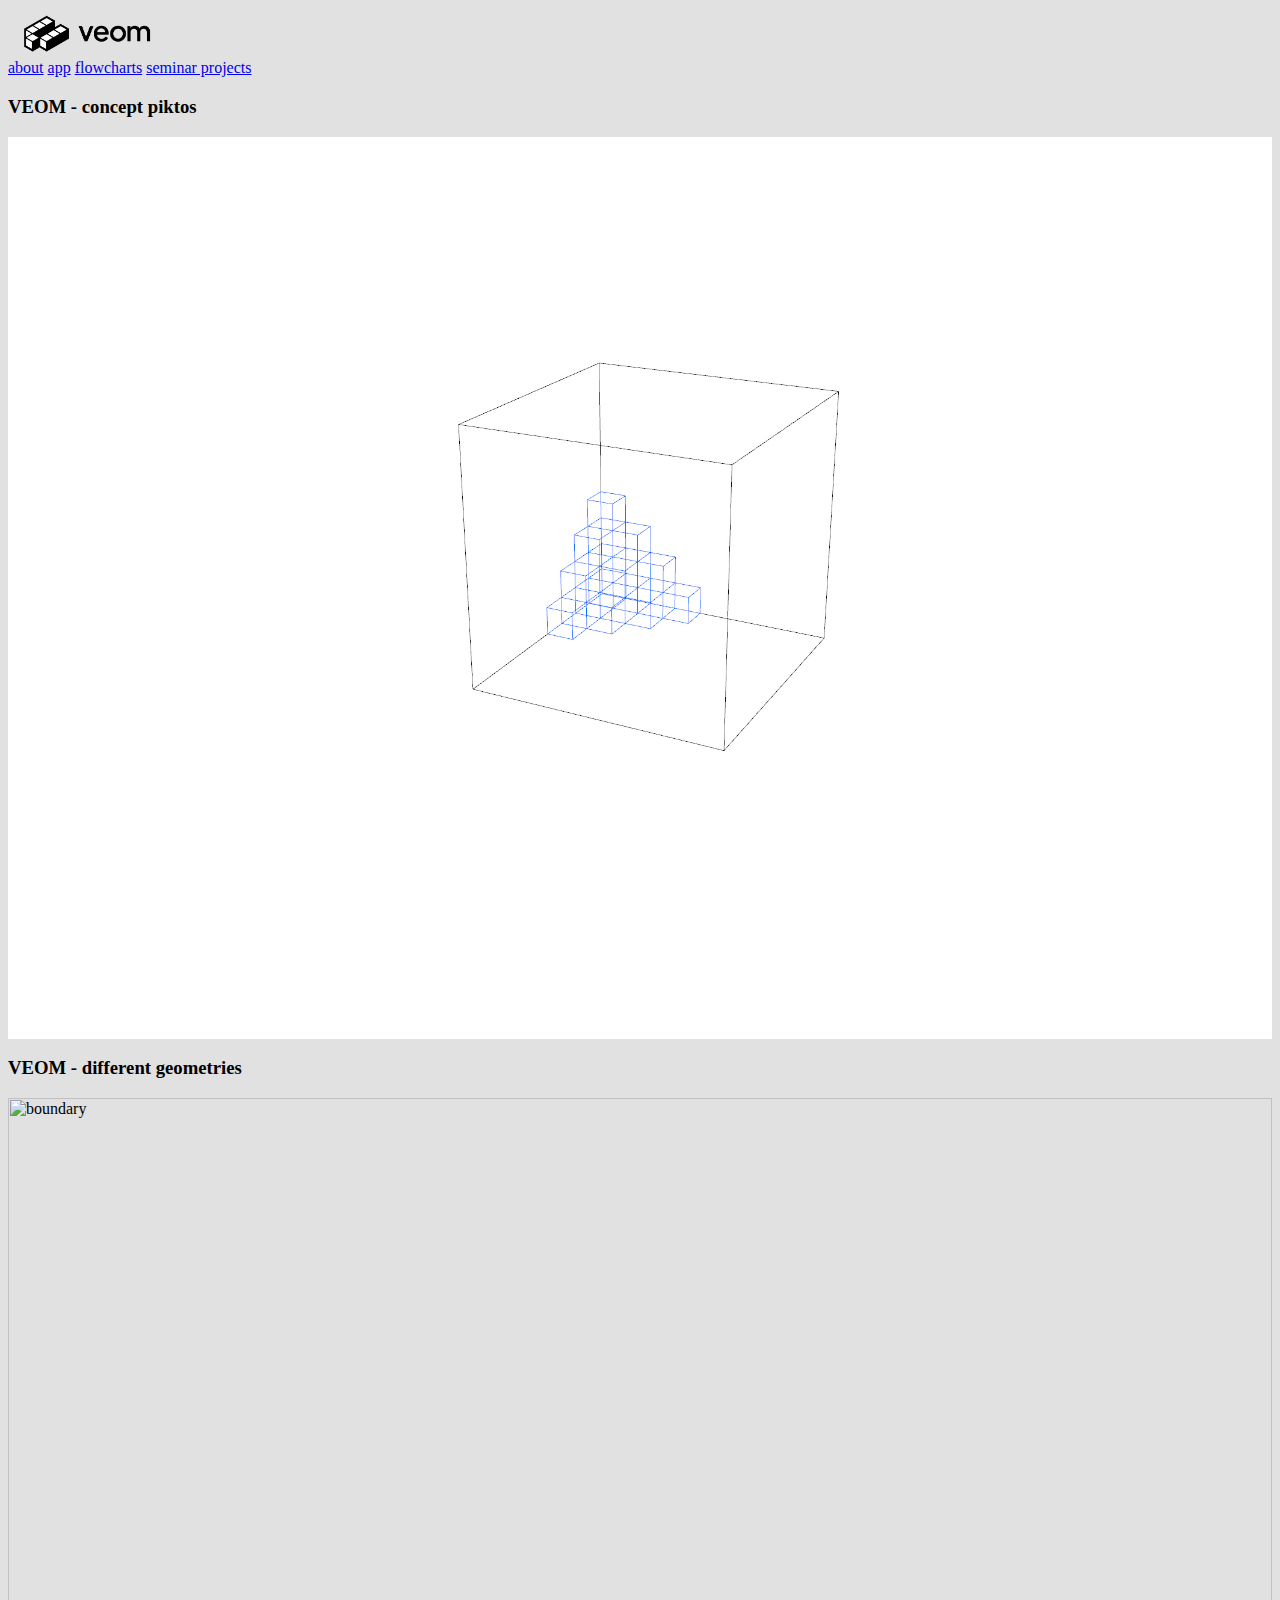
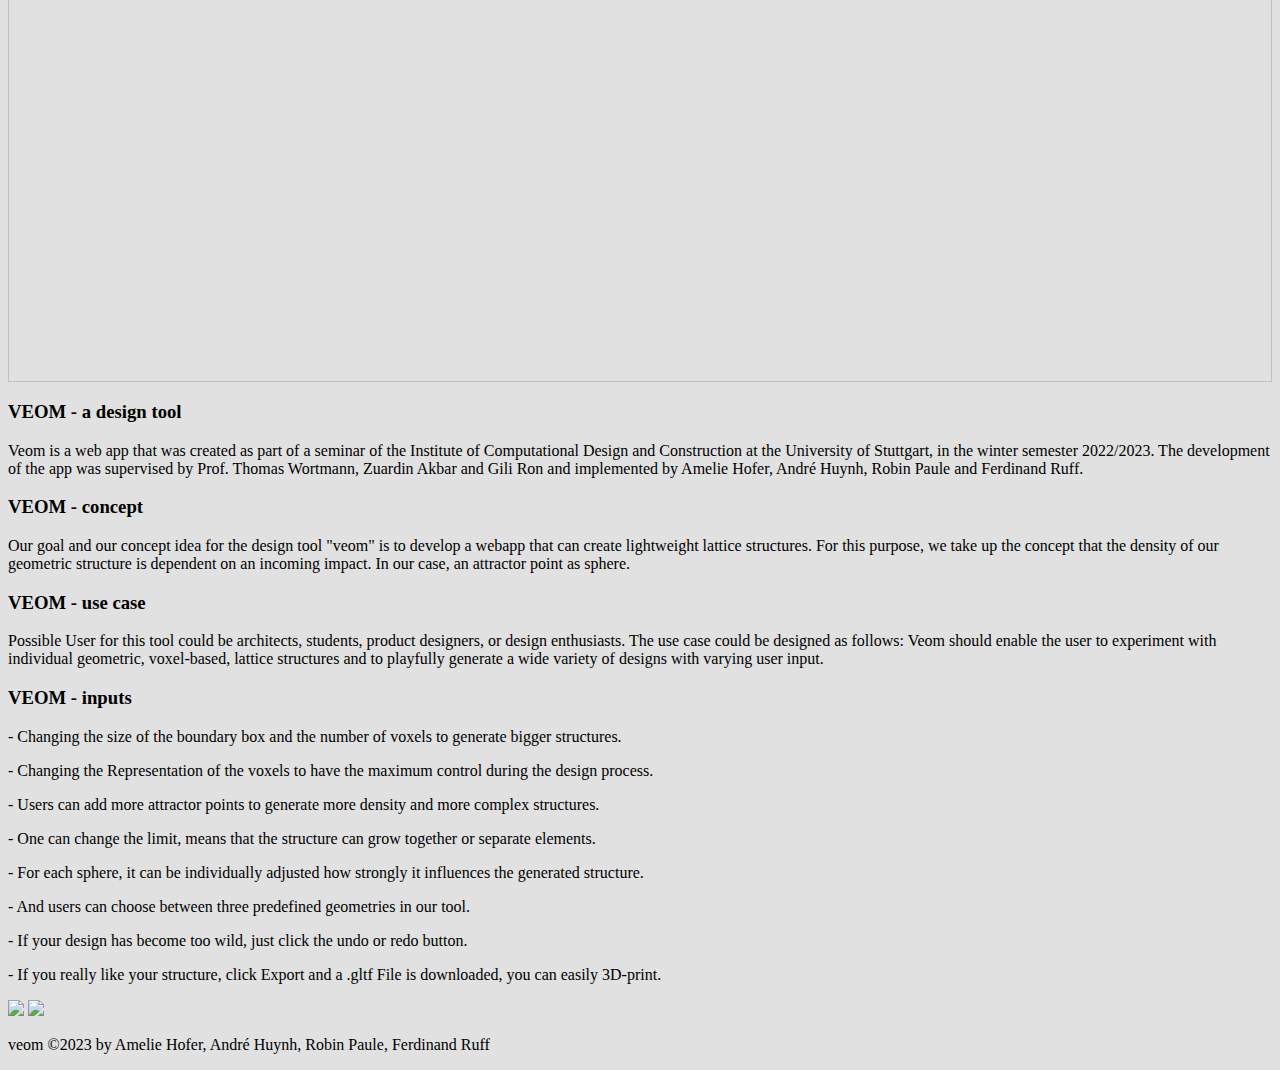
==== about.html @ a82d66cd "Update about.html" ====
<html lang="en">
<head>
    <meta charset="UTF-8">
    <meta http-equiv="X-UA-Compatible" content="IE=edge">
    <meta name="viewport" content="width=device-width, initial-scale=1.0">
    <title>VEOM - Voxel Geometries</title>
    <link rel="icon" type="image/x-icon" href="./assets/images/FavIcon.png">
    <link rel="stylesheet" href="./style.css">

    
    <!-- uRL for including pyscript.js -->
    <script defer src="https://pyscript.net/latest/pyscript.js"></script>

    <!-- uRLs for including more js libraries -->
    <script src="https://cdn.jsdelivr.net/npm/three@0.145.0/build/three.js"></script>
    <script src="https://cdn.jsdelivr.net/npm/three@0.145.0/examples/js/controls/OrbitControls.js"></script>
    <script src="https://cdn.jsdelivr.net/npm/three@0.145.0/examples/js/postprocessing/EffectComposer.js"></script>
    <script src="https://cdn.jsdelivr.net/npm/three@0.145.0/examples/js/postprocessing/RenderPass.js"></script>
    <script src="https://cdn.jsdelivr.net/npm/three@0.145.0/examples/js/postprocessing/ShaderPass.js"></script>
    <script src="https://cdn.jsdelivr.net/npm/three@0.145.0/examples/js/shaders/CopyShader.js"></script>
    <script src="https://cdn.jsdelivr.net/npm/three@0.145.0/examples/js/shaders/FXAAShader.js"></script>
    <script src="https://cdnjs.cloudflare.com/ajax/libs/dat-gui/0.7.9/dat.gui.js"></script>
    <script src="https://cdnjs.cloudflare.com/ajax/libs/THREE.js/108/THREE.min.js"></script>
    <script src="https://cdn.jsdelivr.net/npm/three@0.145.0/examples/js/controls/TransformControls.js"></script>
    <script src="https://cdn.jsdelivr.net/npm/three@0.145.0/src/core/Raycaster.js"></script>
    <script src="https://cdn.jsdelivr.net/npm/three@0.145.0/examples/js/loaders/GLTFLoader.js"></script>
    <script src="https://cdn.jsdelivr.net/npm/three@0.145.0/examples/js/exporters/GLTFExporter.js"></script>

</head>

<body>
    <style>
        body {
        background-image: url('./assets/images/background1.png');
        background-color: rgba(225,225,225,255);
        background-repeat: no-repeat;
        background-attachment: fixed;
        background-position-x: right;


    }
    </style>

        <img class="buttonicon" src="./assets/images/Logo_name.png" alt="" width="160px" >
  
  

    <div class="rightsideNav">
        <div class="bar " id="Linkbutton">
            <a  href="./about.html" class="buttonhead" >about</a>
            <a  href="./index.html" class="buttonhead" >app</a>
            <a  href="./process.html" class="buttonhead" >flowcharts</a>
            <a  href="https://aad-icd.github.io/" class="buttonhead" style="display: inline;">seminar projects</a>

        </div>
    </div>
    </div>
        
</div>
<div class="text">      
    <h3>VEOM - concept piktos </h3>
<div class="slideshow" >

<img class="mySlides" src="./assets/Piktos/voxel.jpg" alt="boundary" style="width:100%"  >
<img class="mySlides" src="./assets/Piktos/voxelwithcenter.jpg" alt="boundary" style="width:100%" >
<img class="mySlides" src="./assets/Piktos/voxelwithgeo.jpg" alt="boundary" style="width:100%" >
<img class="mySlides" src="./assets/Piktos/attractors.jpg" alt="boundary" style="width:100%" >
<img class="mySlides" src="./assets/Piktos/model.jpg" alt="boundary" style="width:100%" >
<img class="mySlides" src="./assets/Piktos/result.jpg" alt="boundary" style="width:100%" >
</div></div>

<div class="text">      
    <h3>VEOM - different geometries </h3>
<div class="slideshowGeo" >
<img class="mySlidesGeo" src="./assets/Piktos/1geo.jpg" alt="boundary" style="width:100%" >
<img class="mySlidesGeo" src="./assets/Piktos/2geo.jpg" alt="boundary" style="width:100%" >
<img class="mySlidesGeo" src="./assets/Piktos/3geojpg.jpg" alt="boundary" style="width:100%" >
</div></div>



    <div class="text" >
        <h3> VEOM - a design tool</h3>
        <P>Veom is a web app that was created as part of a seminar of the Institute of Computational Design and Construction at the University of Stuttgart, in the winter semester 2022/2023.
            The development of the app was supervised by Prof. Thomas Wortmann, Zuardin Akbar and Gili Ron and implemented by Amelie Hofer, André Huynh, Robin Paule and Ferdinand Ruff.</P>
    </div>

    <div class="text" >
        <h3> VEOM - concept</h3>
        <p>Our goal and our concept idea for the design tool "veom" is to develop a webapp that can create lightweight lattice structures. For this purpose, we take up the concept that the density of our geometric structure is dependent on an incoming impact. In our case, an attractor point as sphere. </p>
   
</div>

    <div class="text">  
            <h3>VEOM - use case</h3>
            <p>Possible User for this tool could be architects, students, product designers, or design enthusiasts. 
            The use case could be designed as follows: Veom should enable the user to experiment with individual geometric, voxel-based, lattice structures and to playfully generate a wide variety of designs with varying user input. </p>
    </div>
    <div class="text">      
            <h3>VEOM - inputs </h3>
            <p> -	Changing the size of the boundary box and the number of voxels to generate bigger structures.</p>
            <p> -	Changing the Representation of the voxels to have the maximum control during the design process.</p>
            <p> -	Users can add more attractor points to generate more density and more complex structures.</p>
            <p> -	One can change the limit, means that the structure can grow together or separate elements.</p>
            <p> -	For each sphere, it can be individually adjusted how strongly it influences the generated structure.</p>
            <p> -	And users can choose between three predefined geometries in our tool.</p>
            <p> -	If your design has become too wild, just click the undo or redo button.</p>
            <p> -	If you really like your structure, click Export and a .gltf File  is downloaded, you can easily 3D-print.</p>
            
    </div>




   
    <img class="fav_img" src="./assets/images/Icon.png">
    
   
    <img class="fav_img" src="./assets/images/Icon.png">
    
    <footer class="footer">
        <p>veom ©2023 by Amelie Hofer, André Huynh, Robin Paule, Ferdinand Ruff</p>
    </footer>

    <script>
        var myIndex = 0;
        carousel();
        
        function carousel() {
          var i;
          var x = document.getElementsByClassName("mySlides");
          for (i = 0; i < x.length; i++) {
            x[i].style.display = "none";  
          }
          myIndex++;
          if (myIndex > x.length) {myIndex = 1}    
          x[myIndex-1].style.display = "block";  
          setTimeout(carousel, 2000); // Change image every 2 seconds
        }
        </script>
        
        <script>
            var myIndex2 = 0;
            carousel2();
            
            function carousel2() {
              var i;
              var x = document.getElementsByClassName("mySlidesGeo");
              for (i = 0; i < x.length; i++) {
                x[i].style.display = "none";  
              }
              myIndex2++;
              if (myIndex2 > x.length) {myIndex2 = 1}    
              x[myIndex2-1].style.display = "block";  
              setTimeout(carousel2, 2000); // Change image every 2 seconds
            }
            </script>


</html>
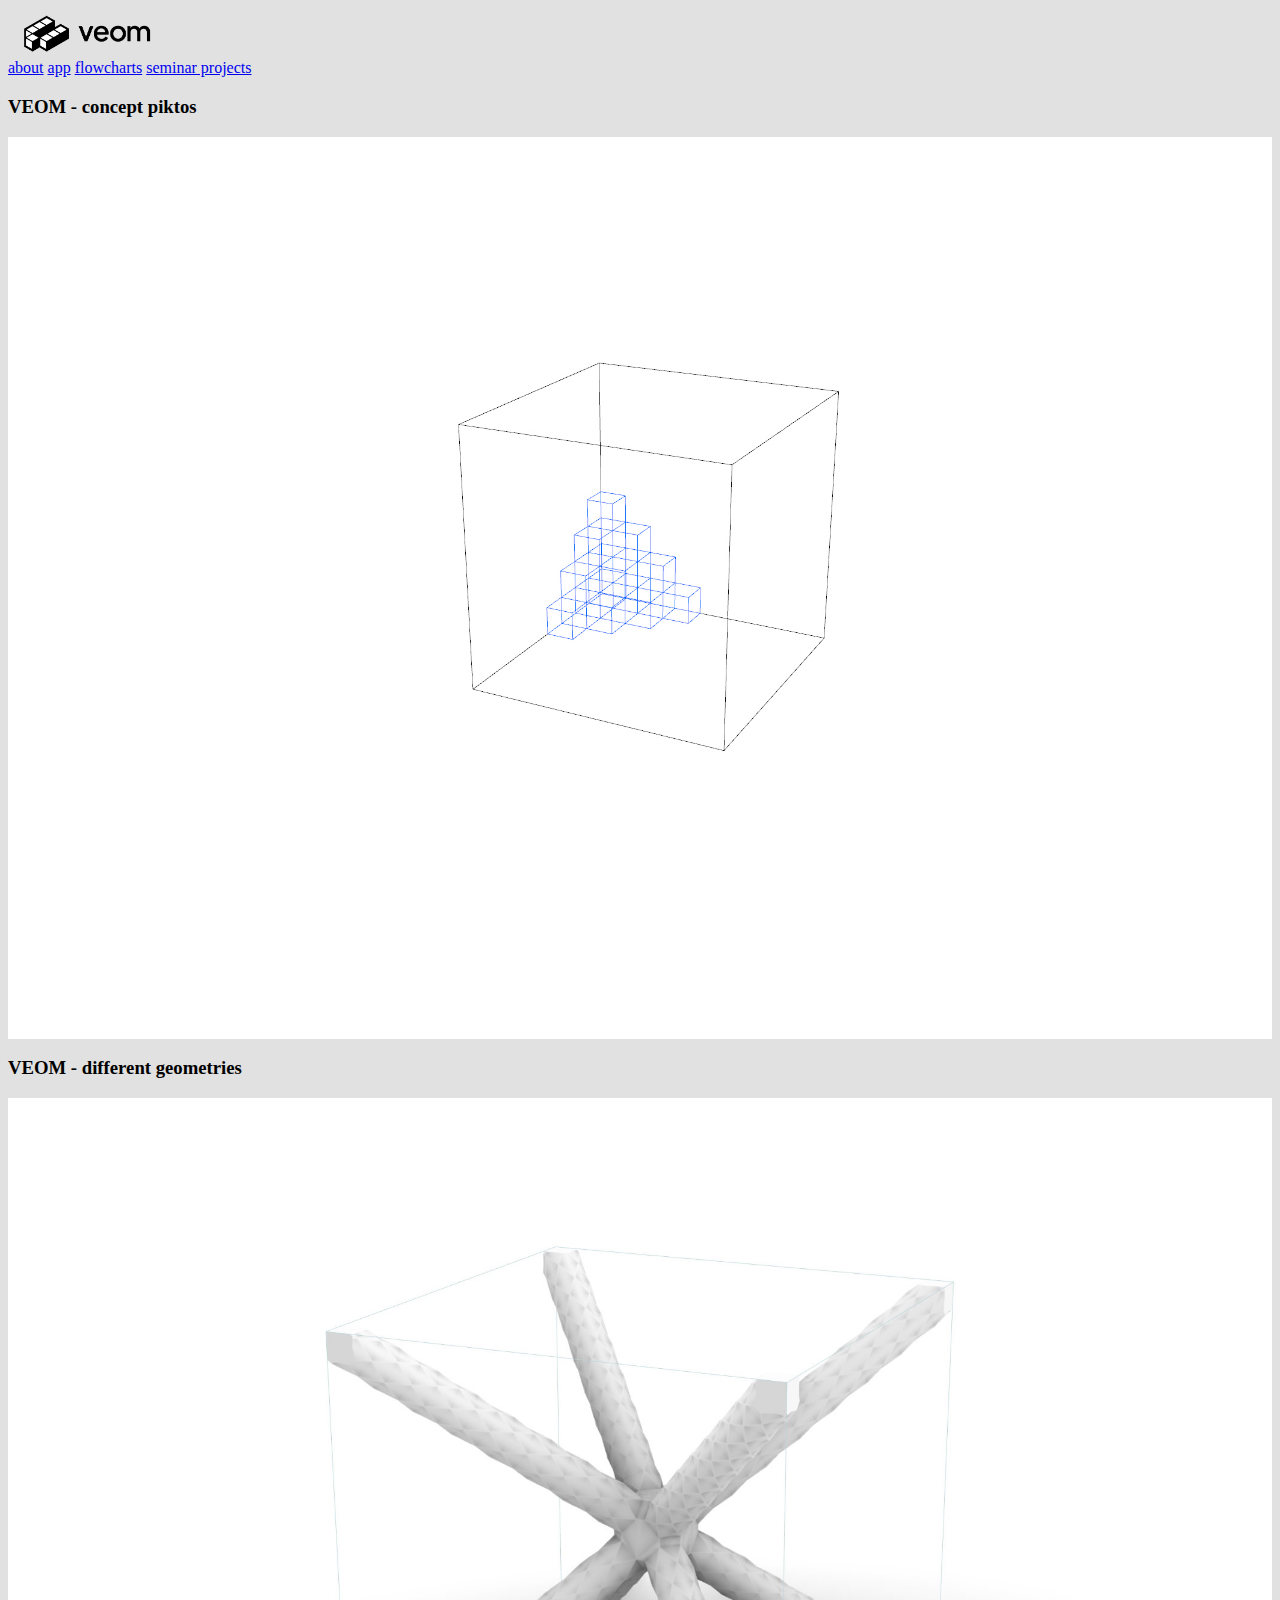
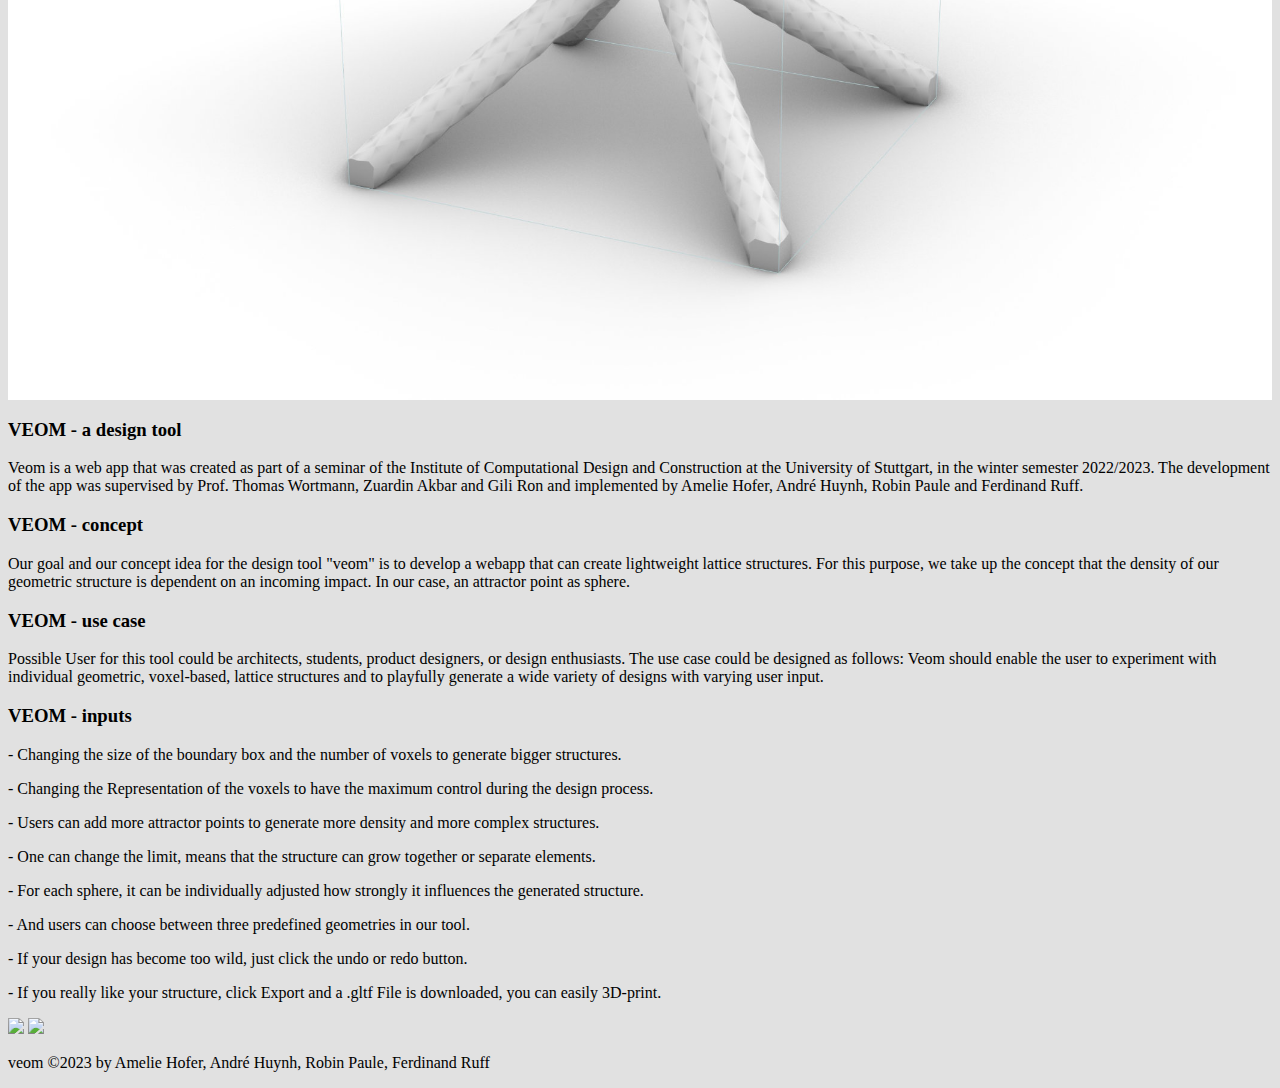
==== commit 44cef09b: "Update about.html" ====
--- a/about.html
+++ b/about.html
@@ -72,9 +72,16 @@
 <div class="text">      
     <h3>VEOM - different geometries </h3>
 <div class="slideshowGeo" >
-<img class="mySlidesGeo" src="./assets/Piktos/1geo.jpg" alt="boundary" style="width:100%" >
-<img class="mySlidesGeo" src="./assets/Piktos/2geo.jpg" alt="boundary" style="width:100%" >
-<img class="mySlidesGeo" src="./assets/Piktos/3geojpg.jpg" alt="boundary" style="width:100%" >
+<img class="mySlidesGeo" src="./assets/Piktos/geo1_1.jpg" alt="boundary" style="width:100%" >
+<img class="mySlidesGeo" src="./assets/Piktos/geo1_2.jpg" alt="boundary" style="width:100%" >
+<img class="mySlidesGeo" src="./assets/Piktos/geo1_3.jpg" alt="boundary" style="width:100%" >
+<img class="mySlidesGeo" src="./assets/Piktos/geo2_1.jpg" alt="boundary" style="width:100%" >
+<img class="mySlidesGeo" src="./assets/Piktos/geo2_2.jpg" alt="boundary" style="width:100%" >
+<img class="mySlidesGeo" src="./assets/Piktos/geo2_3.jpg" alt="boundary" style="width:100%" >
+<img class="mySlidesGeo" src="./assets/Piktos/geo3_1.jpg" alt="boundary" style="width:100%" >
+<img class="mySlidesGeo" src="./assets/Piktos/geo3_2.jpg" alt="boundary" style="width:100%" >
+<img class="mySlidesGeo" src="./assets/Piktos/geo3_3.jpg" alt="boundary" style="width:100%" >
+
 </div></div>
 
 
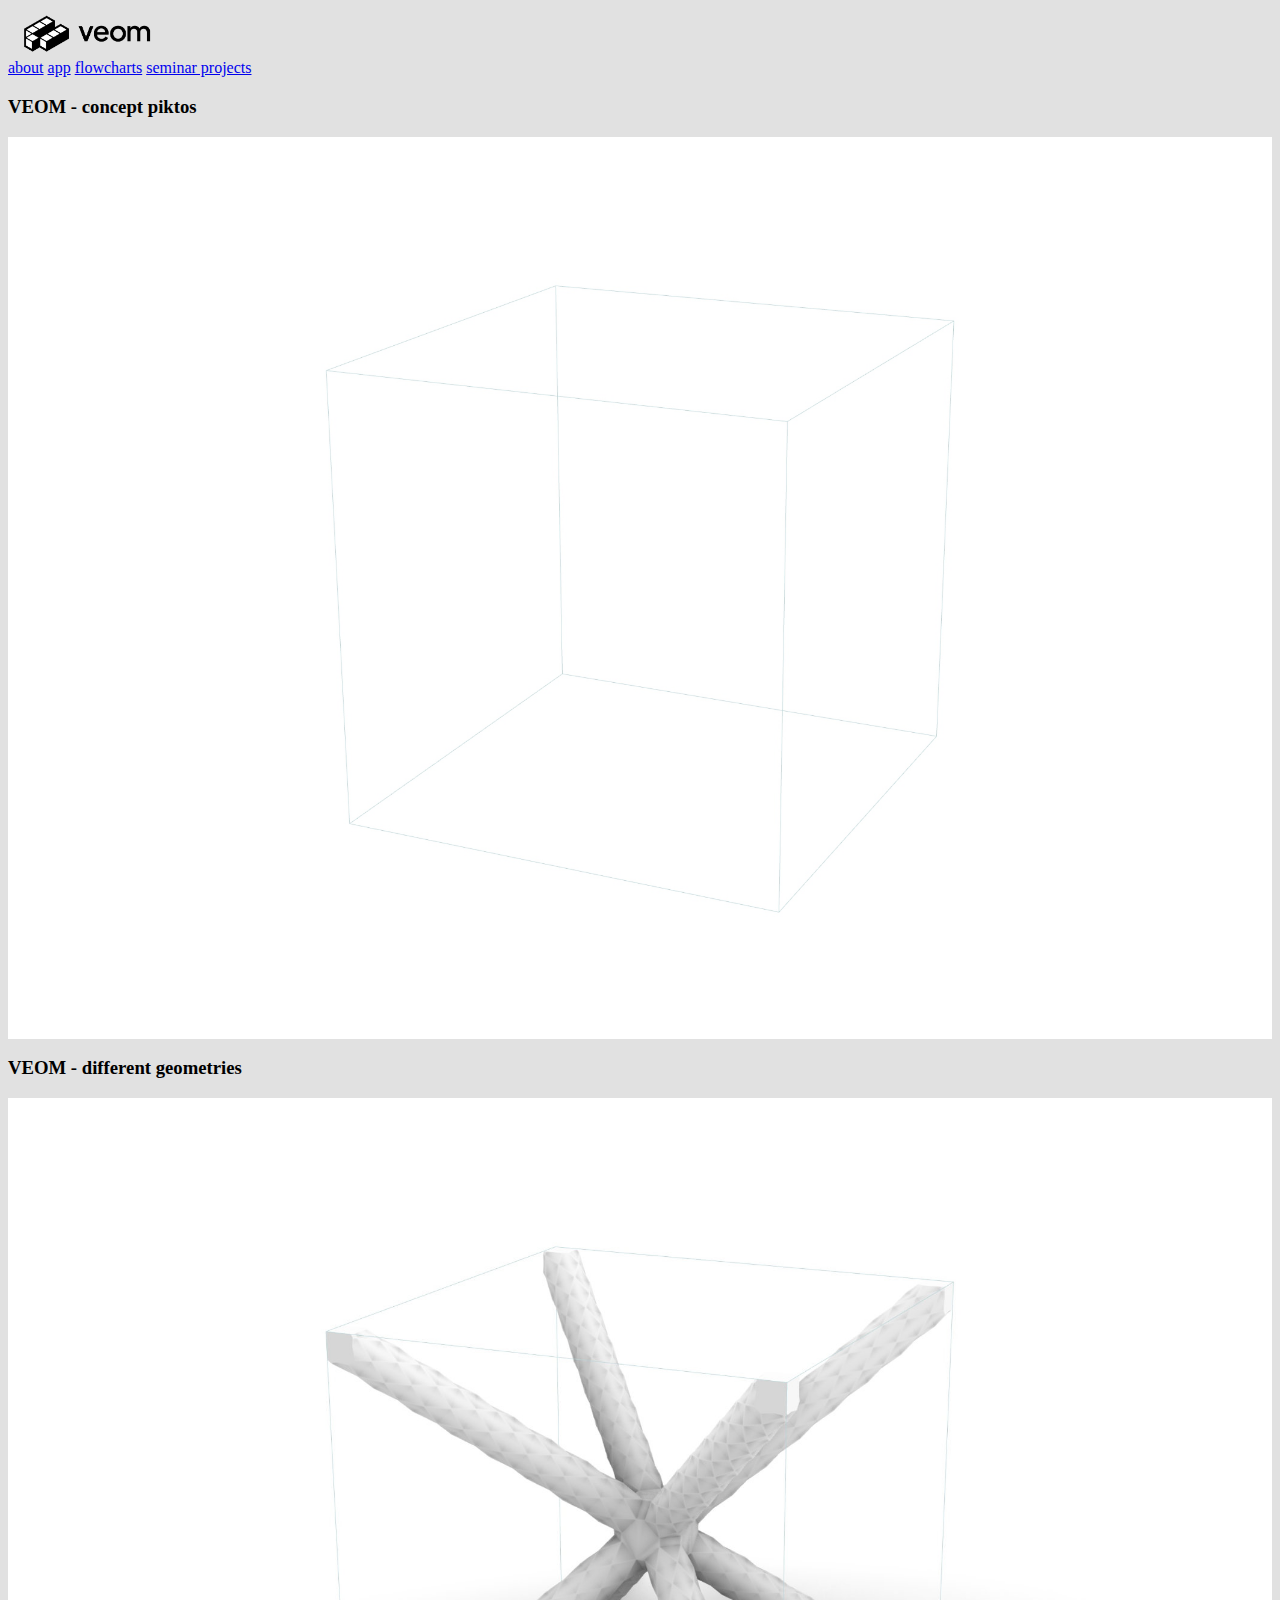
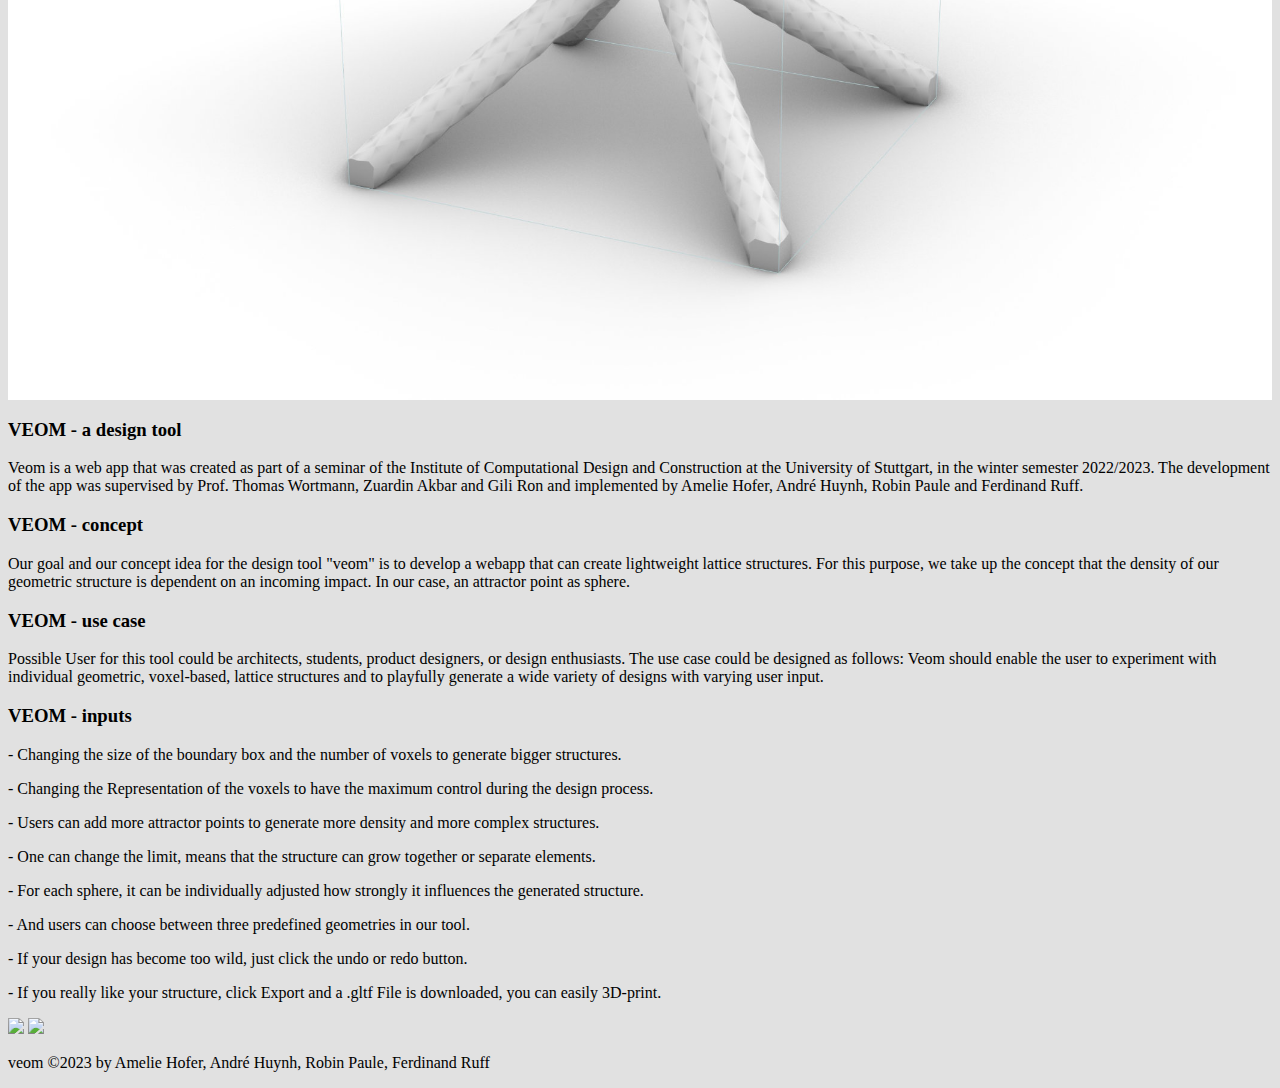
==== commit 7108afc2: "Update about.html" ====
--- a/about.html
+++ b/about.html
@@ -61,12 +61,14 @@
     <h3>VEOM - concept piktos </h3>
 <div class="slideshow" >
 
-<img class="mySlides" src="./assets/Piktos/voxel.jpg" alt="boundary" style="width:100%"  >
-<img class="mySlides" src="./assets/Piktos/voxelwithcenter.jpg" alt="boundary" style="width:100%" >
-<img class="mySlides" src="./assets/Piktos/voxelwithgeo.jpg" alt="boundary" style="width:100%" >
-<img class="mySlides" src="./assets/Piktos/attractors.jpg" alt="boundary" style="width:100%" >
-<img class="mySlides" src="./assets/Piktos/model.jpg" alt="boundary" style="width:100%" >
-<img class="mySlides" src="./assets/Piktos/result.jpg" alt="boundary" style="width:100%" >
+<img class="mySlides" src="./assets/Piktos/1_Begrenzung.png" alt="boundary" style="width:100%"  >
+<img class="mySlides" src="./assets/Piktos/2_Attraktoren.png" alt="boundary" style="width:100%" >
+<img class="mySlides" src="./assets/Piktos/3_Berechnung.png" alt="boundary" style="width:100%" >
+<img class="mySlides" src="./assets/Piktos/4_Filtern.png" alt="boundary" style="width:100%" >
+<img class="mySlides" src="./assets/Piktos/5_Remap.png" alt="boundary" style="width:100%" >
+<img class="mySlides" src="./assets/Piktos/6_Geo1" alt="boundary" style="width:100%" >
+<img class="mySlides" src="./assets/Piktos/7_Geo2" alt="boundary" style="width:100%" >
+<img class="mySlides" src="./assets/Piktos/8_Geo3" alt="boundary" style="width:100%" >
 </div></div>
 
 <div class="text">      
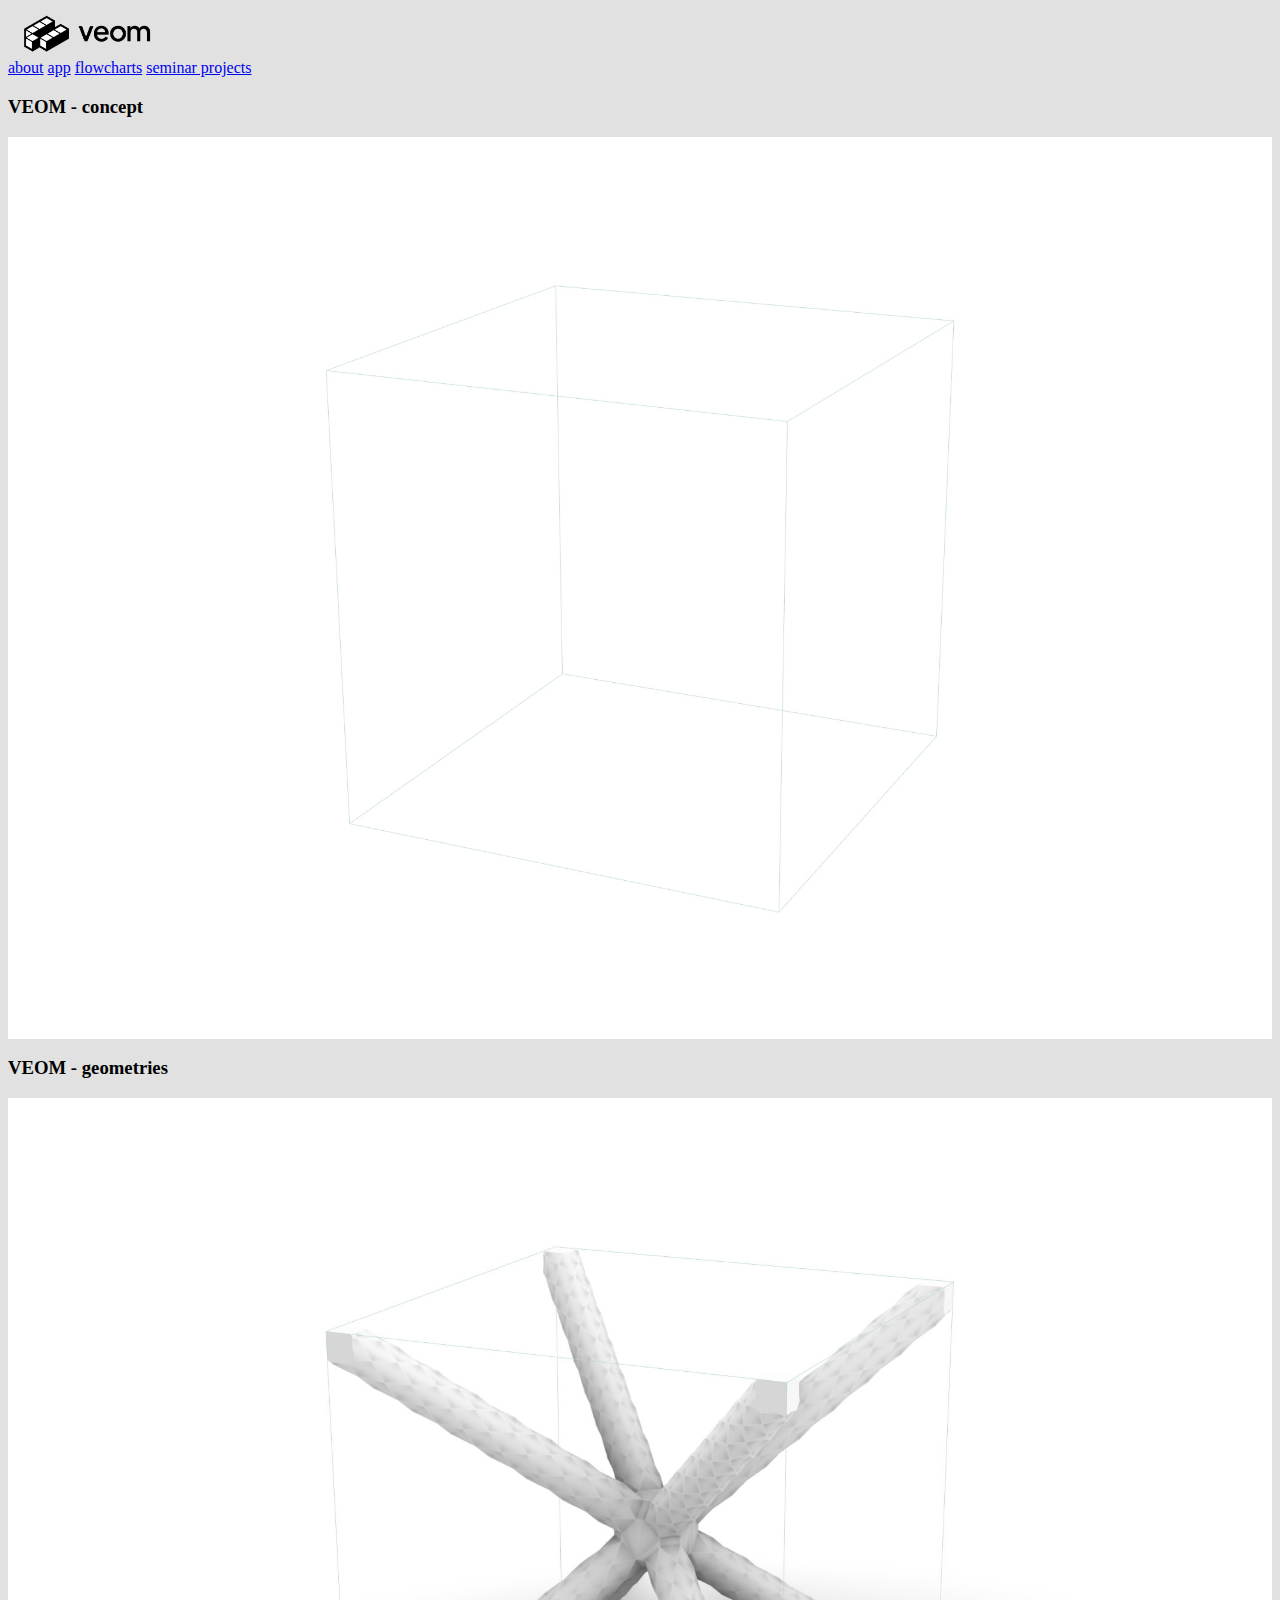
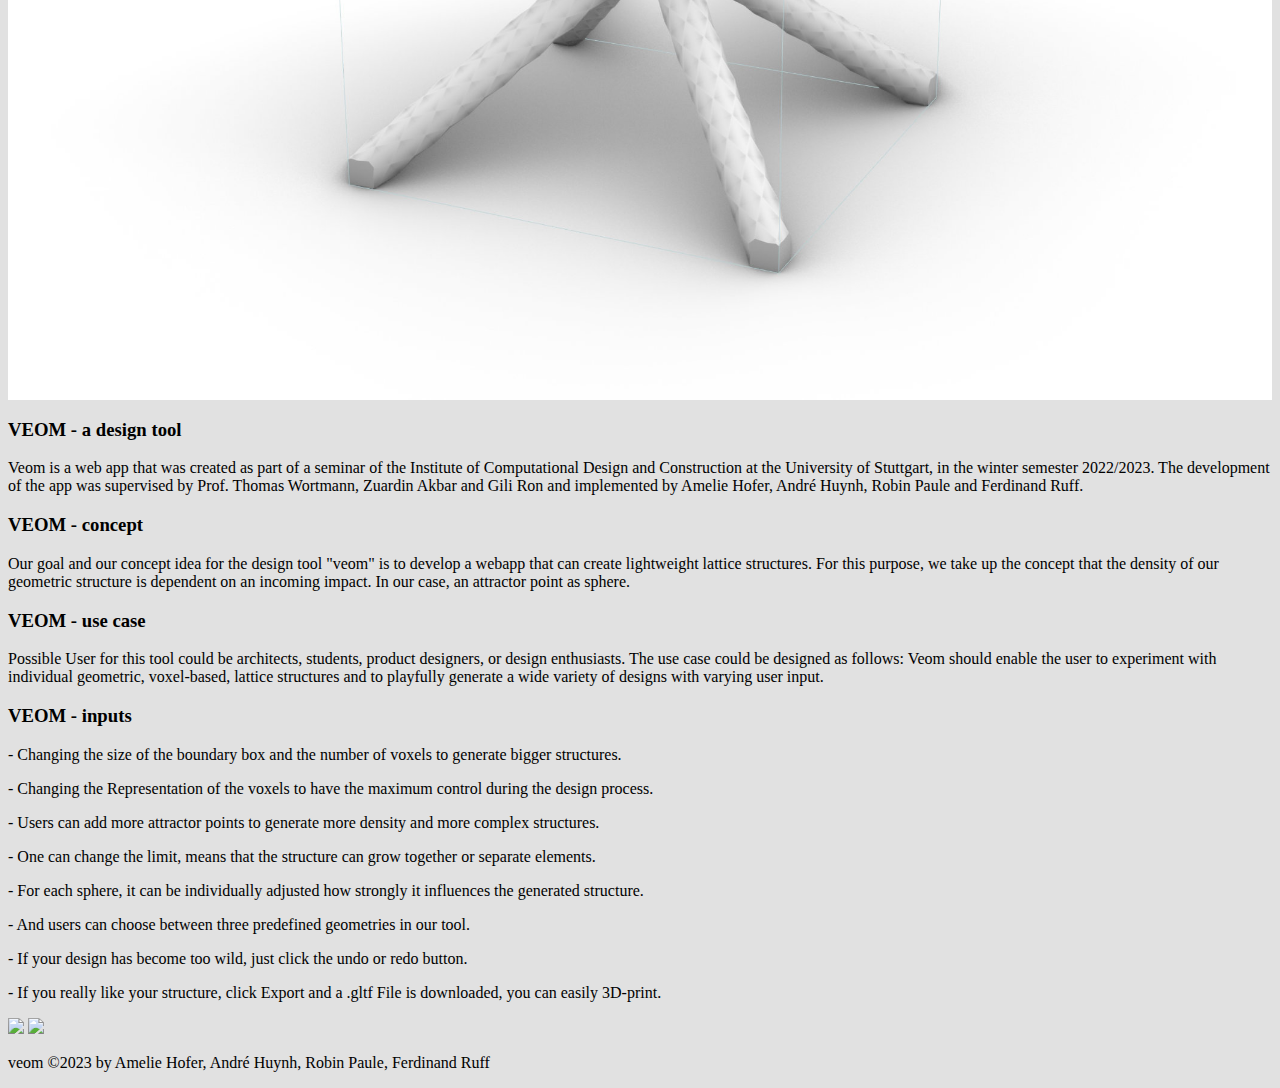
==== commit 16107669: "Update about.html" ====
--- a/about.html
+++ b/about.html
@@ -58,21 +58,20 @@
         
 </div>
 <div class="text">      
-    <h3>VEOM - concept piktos </h3>
+    <h3>VEOM - concept </h3>
 <div class="slideshow" >
 
 <img class="mySlides" src="./assets/Piktos/1_Begrenzung.png" alt="boundary" style="width:100%"  >
 <img class="mySlides" src="./assets/Piktos/2_Attraktoren.png" alt="boundary" style="width:100%" >
 <img class="mySlides" src="./assets/Piktos/3_Berechnung.png" alt="boundary" style="width:100%" >
-<img class="mySlides" src="./assets/Piktos/4_Filtern.png" alt="boundary" style="width:100%" >
 <img class="mySlides" src="./assets/Piktos/5_Remap.png" alt="boundary" style="width:100%" >
-<img class="mySlides" src="./assets/Piktos/6_Geo1" alt="boundary" style="width:100%" >
-<img class="mySlides" src="./assets/Piktos/7_Geo2" alt="boundary" style="width:100%" >
-<img class="mySlides" src="./assets/Piktos/8_Geo3" alt="boundary" style="width:100%" >
+<img class="mySlides" src="./assets/Piktos/6_Geo1.png" alt="boundary" style="width:100%" >
+<img class="mySlides" src="./assets/Piktos/7_Geo2.png" alt="boundary" style="width:100%" >
+<img class="mySlides" src="./assets/Piktos/8_Geo3.png" alt="boundary" style="width:100%" >
 </div></div>
 
 <div class="text">      
-    <h3>VEOM - different geometries </h3>
+    <h3>VEOM - geometries </h3>
 <div class="slideshowGeo" >
 <img class="mySlidesGeo" src="./assets/Piktos/geo1_1.jpg" alt="boundary" style="width:100%" >
 <img class="mySlidesGeo" src="./assets/Piktos/geo1_2.jpg" alt="boundary" style="width:100%" >
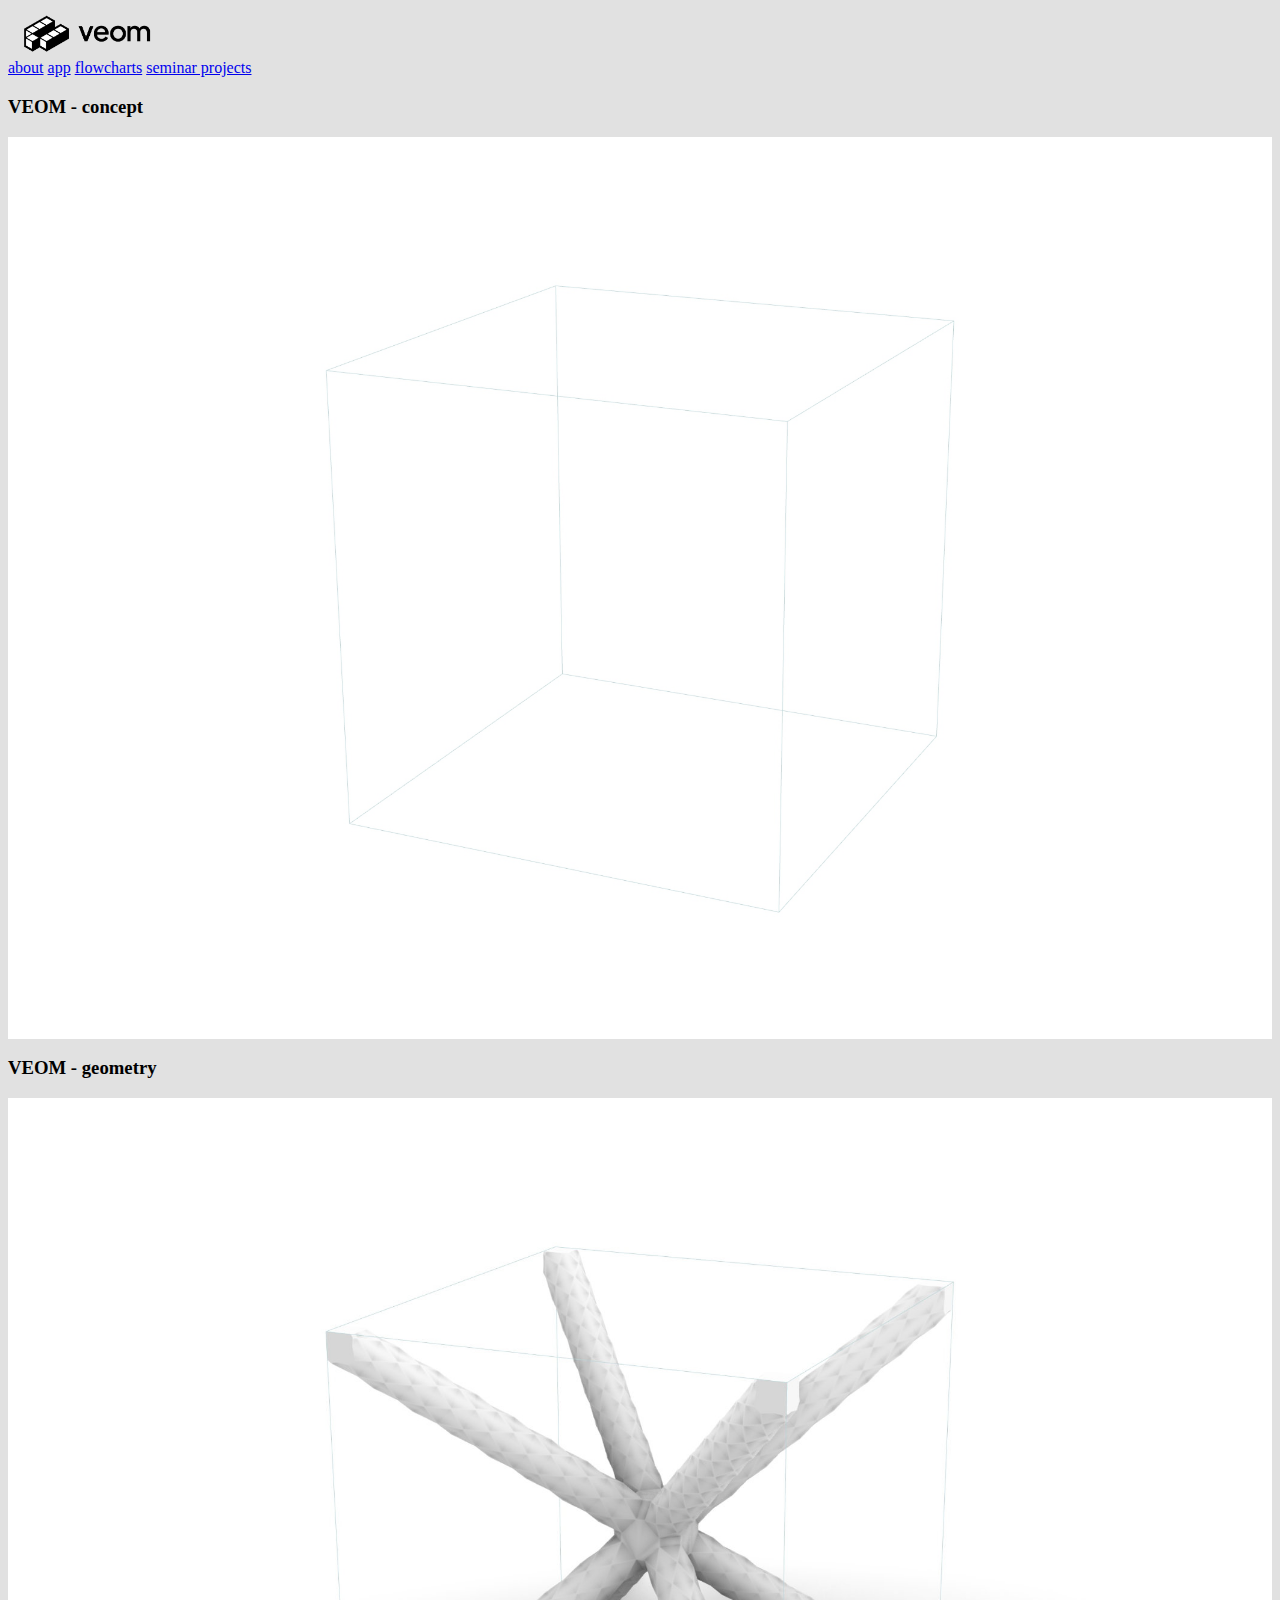
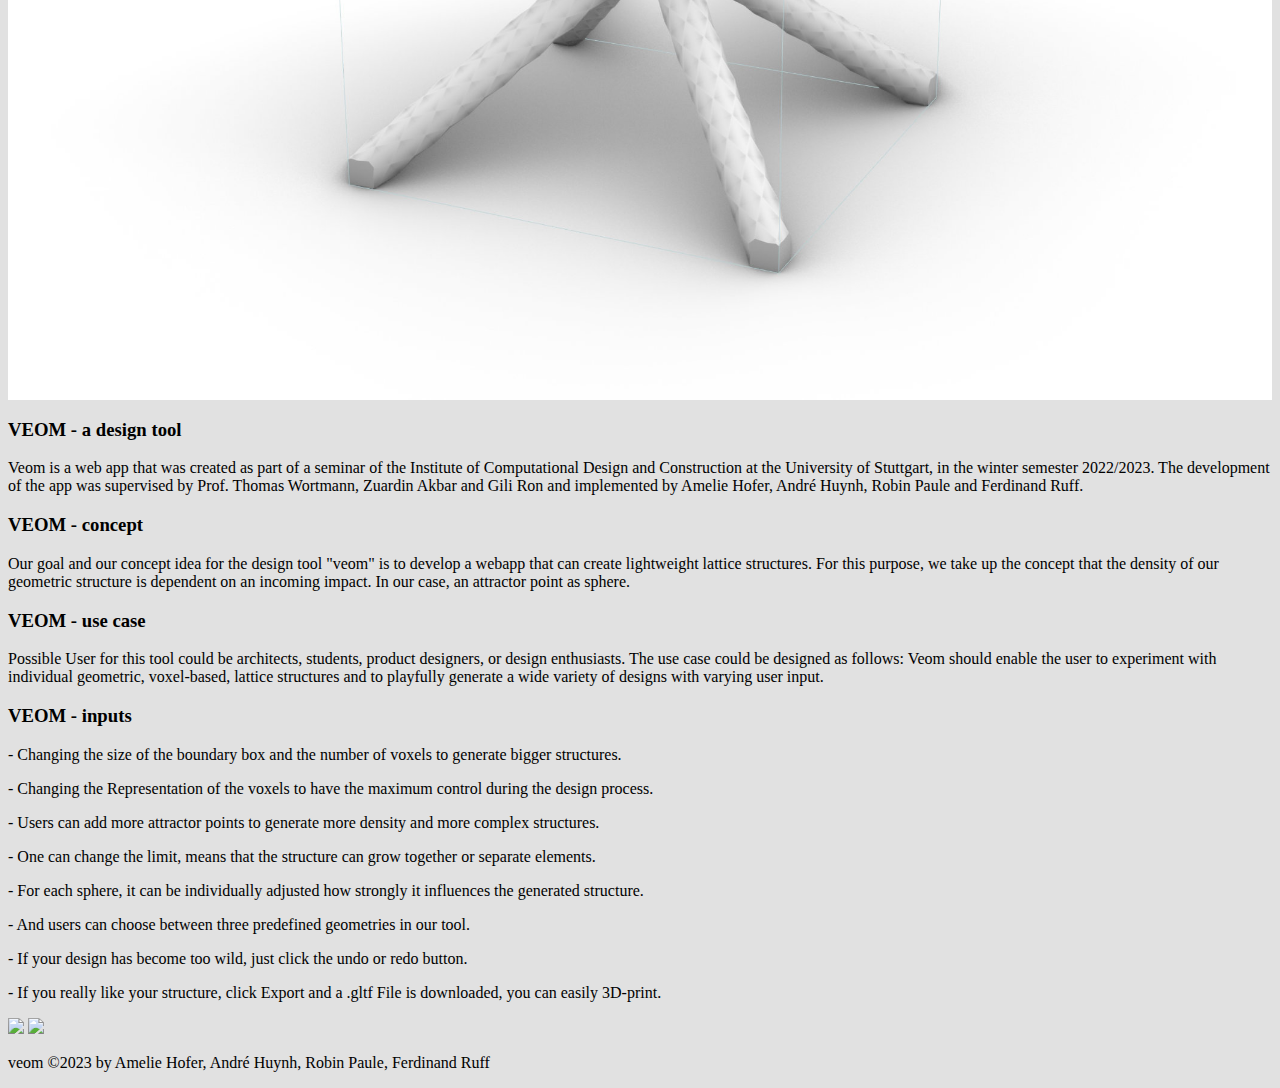
==== commit 70e90b44: "Update about.html" ====
--- a/about.html
+++ b/about.html
@@ -71,7 +71,7 @@
 </div></div>
 
 <div class="text">      
-    <h3>VEOM - geometries </h3>
+    <h3>VEOM - geometry </h3>
 <div class="slideshowGeo" >
 <img class="mySlidesGeo" src="./assets/Piktos/geo1_1.jpg" alt="boundary" style="width:100%" >
 <img class="mySlidesGeo" src="./assets/Piktos/geo1_2.jpg" alt="boundary" style="width:100%" >
